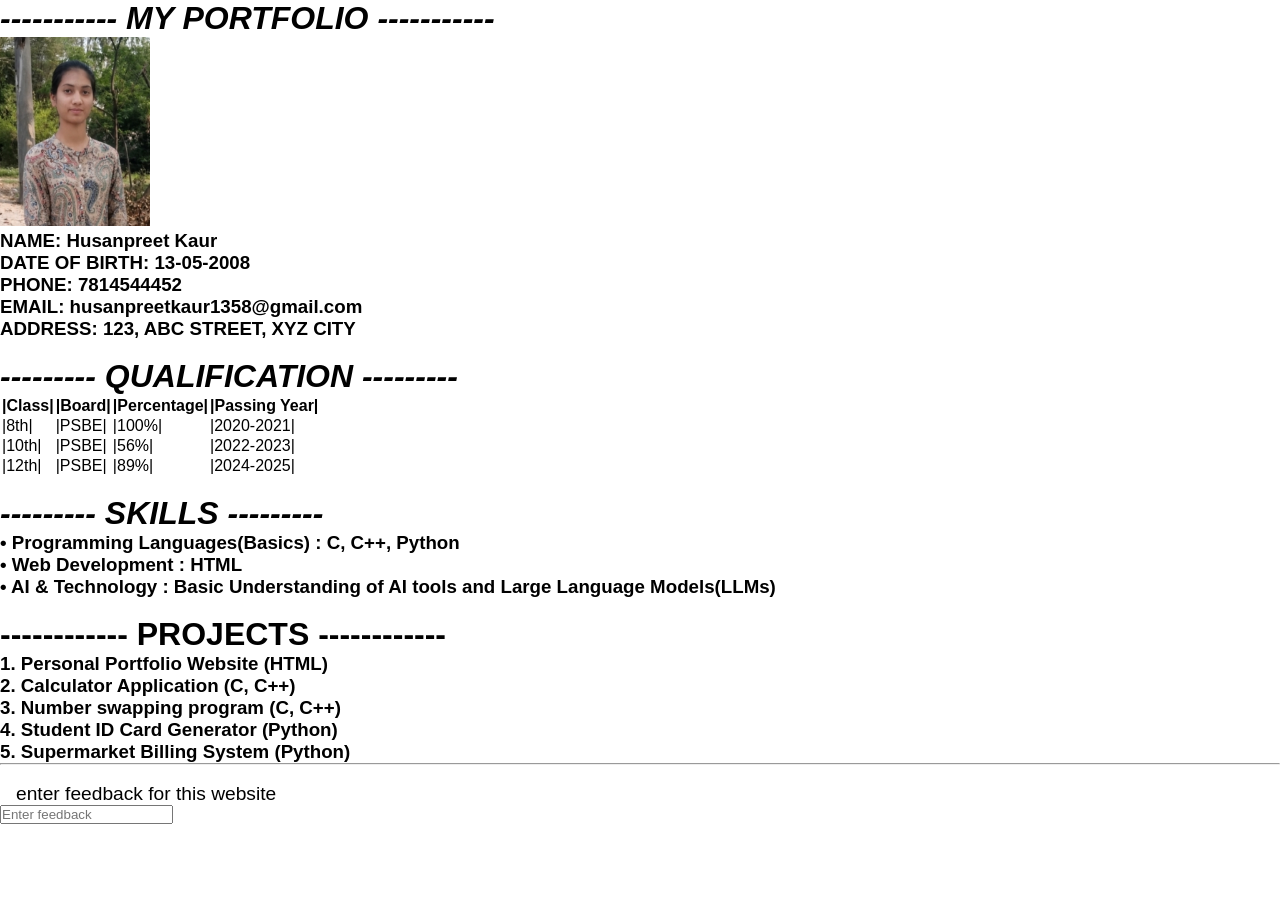
==== index.html @ db44df89 "Initial commit" ====
<!DOCTYPE html>
 <html lang="en">
 <head>
    <meta charset="UTF-8">
    <meta name="viewport" content="width=device-width, initial-scale=1.0">
    <title>Document</title>
    <link rel="stylesheet" href="style.css">
 </head>
 <!-- this is a body part -->
 <body>
    <pre><h1><i>----------- MY PORTFOLIO -----------</i></h1></pre>
    <img src="WhatsApp Image 2026-06-08 at 8.26.55 PM.jpeg" alt="husanpreet" width="150">
      <pre><h3>NAME: Husanpreet Kaur</h3></pre>
      <pre><h3>DATE OF BIRTH: 13-05-2008</h3></pre>
      <pre><h3>PHONE: 7814544452</h3></pre>
      <pre><h3>EMAIL: husanpreetkaur1358@gmail.com</h3></pre>
      <pre><h3>ADDRESS: 123, ABC STREET, XYZ CITY</h3></pre>
      <br>
      <pre><h1><i>--------- QUALIFICATION ---------</i></h1></pre>
      <table>
         <tr>
            <th>|Class|</th>
            <th>|Board|</th>
            <th>|Percentage|</th>
            <th>|Passing Year|</th>
           <tr>
            <td>|8th|</td>
            <td>|PSBE|</td>
            <td>|100%|</td>
            <td>|2020-2021|</td>
            </tr>
            <tr>
               <td>|10th|</td>
               <td>|PSBE|</td>
               <td>|56%|</td>
               <td>|2022-2023|</td>
            </tr>
            <tr>
               <td>|12th|</td>
               <td>|PSBE|</td>
               <td>|89%|</td>
               <td>|2024-2025|</td>
            </tr>
      </table>
      <br>
      <pre><h1><i>--------- SKILLS ---------</i></h1></pre>
      <pre><h3>• Programming Languages(Basics) : C, C++, Python</h3></pre>
      <pre><h3>• Web Development : HTML</h3></pre>
      <pre><h3>• AI & Technology : Basic Understanding of AI tools and Large Language Models(LLMs)</h3></pre>
      <br>
<pre><h1>------------ PROJECTS ------------</h1></pre>
<pre><h3>1. Personal Portfolio Website (HTML)</h3></pre>
<pre><h3>2. Calculator Application (C, C++)</h3></pre>
<pre><h3>3. Number swapping program (C, C++)</h3></pre>
<pre><h3>4. Student ID Card Generator (Python)</h3></pre>
<pre><h3>5. Supermarket Billing System (Python)</h3></pre>
<hr>
<br>
<pre><big>   enter feedback for this website   </big>  </pre>
<input type="text" placeholder="Enter feedback ">

 </body>
 </html>
---- style.css ----
*{
    margin:0;
    padding:0; 
    font-family: Arial, sans-serif;
    box-sizing: border-box;   
}

.navbar {
    height:60px;
    background-color: #0f1111;
    color:white;
    display: flex;
    align-items: center;
    justify-content: space-evenly;
    padding: 20px; 
}

.nav-logo {
    width: 100px;
    height: 50px;
    display: flex;
    align-items: center;
}

.logo {
    height:48px;
    width:100%;
    background-image: url("Screenshot 2026-07-07 092749.png");
    background-size: contain;
    background-repeat: no-repeat;
}

.border {
    border: 1.5px solid transparent;
    padding: 4px;
    cursor: pointer;
}

.border:hover {
    border: 1.5px solid white;
}

/** box2 **/
.add-first {
    color:#cccccc;
    font-size: 0.85rem;
    margin-left:23px ;

}
.add-second {
    font-size: 1rem;
    margin-left:3px;
}
.address-icon {
    display: flex;
    align-items: center;
}
/** box3 **/
.nav-search {
    display:flex;
    justify-content: space-evenly;
    width: 620px;
    height: 40px;
    border-radius: 4px;
    border: 2px solid transparent;
}
.search-select {
    background-color: #f3f3f3;
    width: 50px;
    text-align: center;
    border-top-left-radius: 4px;
     border-bottom-left-radius: 4px;
     border: none;
}
.search-input {
    width: 100%;
    font-size: 1rem;
    border: none;
    padding-left: 10px;
}
.search-icon {
  width:45px; 
  display:flex;
  justify-content: center;  
  align-items:center ;
  font-size:1.2rem;
  background-color: #febd68;
   border-top-right-radius: 4px;
    border-bottom-right-radius: 4px;
    color: #0f1111;
    cursor: pointer;
}

.nav-search:hover {
    border: 2px solid orange;
}

/** box4 **/
span{
    font-size: 0.7rem;
}

.nav-second {
    font-size: 0.85rem;
    font-weight: 700;
}

/** box6 **/
.nav-cart i {
    font-size: 30px;
}

.nav-cart {
    font-size: 0.85rem;
    font-weight: 700;
}

/** panel **/
.panel{
    height: 40px;
    background-color: #222f3d;
    display: flex;
    color: white;
    align-items: center;
    justify-content: space-between;
    padding: 0 20px;
}
.panel-all{
    font-weight: 700;
}

.panel-ops p{
    display: inline;
    margin-left: 15px;
    cursor: pointer;
}
.panel-ops p:hover {
    text-decoration: underline;
}
.panel-ops{
    width: 70%;
    font-size: 0.85rem;
}

.panel-deals {
    font-size: 0.9rem;
    font-weight: 700;
    cursor: pointer;
}

/** hero section**/
.hero-section {
    background-image: url("71ROLBmB4AL._SX3000_.jpg");
    height: 400px;
    width: 100%;
    background-size: cover;
    background-position: center;
    background-repeat: no-repeat;
    display: flex;
    justify-content: center;
    align-items: flex-end;
}

.hero-msg {
    background-color:white;
    color: black;
    height:40px;
    display: flex;
    align-items: center;
    justify-content: center;
    font-size:0.85rem;
    width: 80%;
    margin-bottom: 25px;
    padding: 0 10px;
    text-align: center;
}

.hero-msg a {
    color: #007185;
    text-decoration: none;
}

.hero-msg a:hover {
    text-decoration: underline;
}

/** shop section **/
.shop-section{
    display: flex;
    flex-wrap: wrap;
    justify-content: space-evenly;
    background-color: #e2e7e6;
    padding-bottom: 20px;
}
 .box {
    height: auto;
    width: 23%;
    background-color: white;
    padding: 20px 0px 15px;
    margin-top: 15px;
    display: flex;
    flex-direction: column;
    justify-content: space-detween;
}
.box-img {
    height: 275px;
    width: 100%;
    margin-top:1rem ;
    margin-bottom: 1rem;
    background-size: contain;
    background-position: center;
    background-repeat: no-repeat;
}

.box-content h2 {
    font-size: 1.25rem;
    margin-bottom: 10px;
}
.box-content {
   margin-left: 1rem; 
   margin-right: 1rem;
}
.box-content p {
    color: #007185; 
    cursor: pointer;
    font-size: 0.85rem;
}

.box-content p:hover {
    text-decoration: underline;
}

/** footer **/
footer{
    margin-top: 15px;
}
.foot-panel1{
    background-color: #37475a;
    color: white;
    height: 50px;
    display: flex;
    justify-content: center;
    align-items: center;
    font-size: 0.85rem;
    cursor: pointer;
}

.foot-panel1:hover {
    background-color: #485769;
}

.foot-panel2 {
    background-color: #222f3d;
    color: white;
    padding: 40px 0;
    display: flex;
    justify-content: space-evenly ;
}
.foot-panel2 ul {
    list-style: none;
}

.foot-panel2 h3 {
    font-size: 1rem;
    font-weight: 700;
    margin-bottom: 10px;
}

.foot-panel2 li a {
    display: block;
    font-size: 0.85rem;
    margin-top: 10px;
    color: #dddddd;
    text-decoration: none;
}

.foot-panel2 li a:hover {
    text-decoration: underline;
}

.foot-panel3{
    background-color: #222f3d;
    color: white;
    border-top: 0.5px solid #485769;
    height: 70px;
    display: flex;
    justify-content: center;
    align-items: center;
}

.log{
     background-image: url("Screenshot 2026-07-08 144046.png");
     background-size: cover;
     height:50px;
     width: 100px;
}

.foot-panel4 {
    background-color: #0f1111;
    color: white;
    height: 80px;
     font-size: 0.7rem;
    text-align: center;
    }

.pages {
   
    padding-top: 25px;
}

.pages a {
    color: white;
    text-decoration: none;
    margin: 0 10px;
}

.pages a:hover {
    text-decoration: underline;
}

.copyright{
    padding-top: 5px;
    color: #cccccc;
}
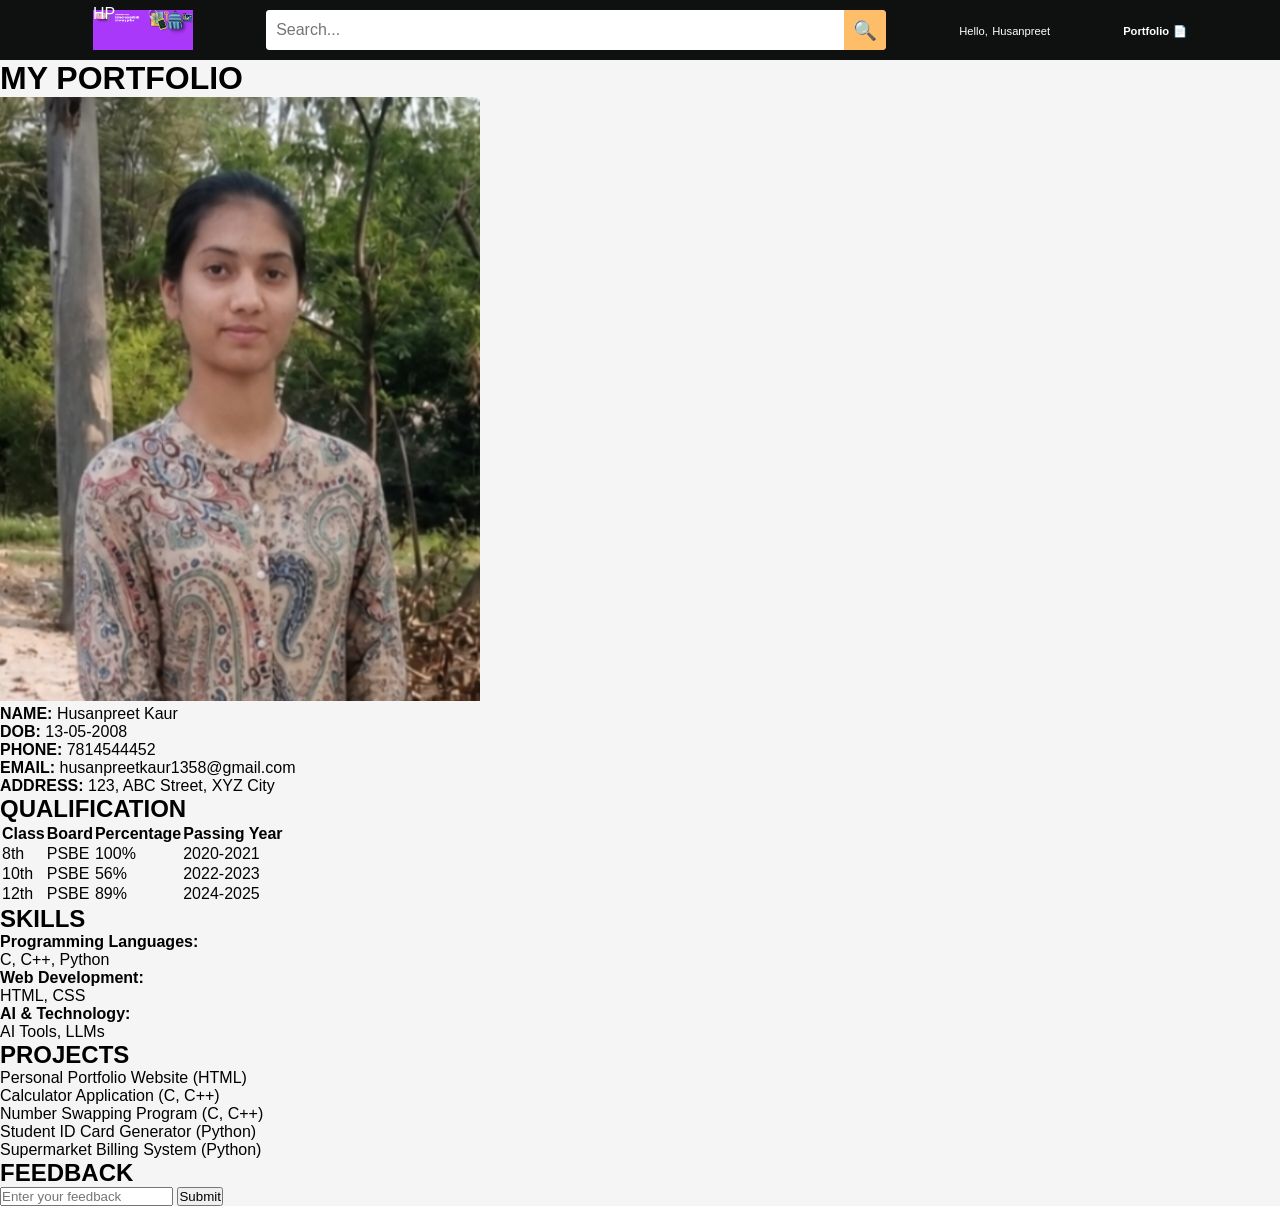
==== commit 86d45c97: "Add Amazon-style navbar and professional portfolio styling" ====
--- a/index.html
+++ b/index.html
@@ -3,61 +3,115 @@
  <head>
     <meta charset="UTF-8">
     <meta name="viewport" content="width=device-width, initial-scale=1.0">
-    <title>Document</title>
+    <title>Husanpreet Kaur - Portfolio</title>
     <link rel="stylesheet" href="style.css">
  </head>
  <!-- this is a body part -->
  <body>
-    <pre><h1><i>----------- MY PORTFOLIO -----------</i></h1></pre>
-    <img src="WhatsApp Image 2026-06-08 at 8.26.55 PM.jpeg" alt="husanpreet" width="150">
-      <pre><h3>NAME: Husanpreet Kaur</h3></pre>
-      <pre><h3>DATE OF BIRTH: 13-05-2008</h3></pre>
-      <pre><h3>PHONE: 7814544452</h3></pre>
-      <pre><h3>EMAIL: husanpreetkaur1358@gmail.com</h3></pre>
-      <pre><h3>ADDRESS: 123, ABC STREET, XYZ CITY</h3></pre>
-      <br>
-      <pre><h1><i>--------- QUALIFICATION ---------</i></h1></pre>
-      <table>
-         <tr>
-            <th>|Class|</th>
-            <th>|Board|</th>
-            <th>|Percentage|</th>
-            <th>|Passing Year|</th>
-           <tr>
-            <td>|8th|</td>
-            <td>|PSBE|</td>
-            <td>|100%|</td>
-            <td>|2020-2021|</td>
-            </tr>
-            <tr>
-               <td>|10th|</td>
-               <td>|PSBE|</td>
-               <td>|56%|</td>
-               <td>|2022-2023|</td>
-            </tr>
-            <tr>
-               <td>|12th|</td>
-               <td>|PSBE|</td>
-               <td>|89%|</td>
-               <td>|2024-2025|</td>
-            </tr>
-      </table>
-      <br>
-      <pre><h1><i>--------- SKILLS ---------</i></h1></pre>
-      <pre><h3>• Programming Languages(Basics) : C, C++, Python</h3></pre>
-      <pre><h3>• Web Development : HTML</h3></pre>
-      <pre><h3>• AI & Technology : Basic Understanding of AI tools and Large Language Models(LLMs)</h3></pre>
-      <br>
-<pre><h1>------------ PROJECTS ------------</h1></pre>
-<pre><h3>1. Personal Portfolio Website (HTML)</h3></pre>
-<pre><h3>2. Calculator Application (C, C++)</h3></pre>
-<pre><h3>3. Number swapping program (C, C++)</h3></pre>
-<pre><h3>4. Student ID Card Generator (Python)</h3></pre>
-<pre><h3>5. Supermarket Billing System (Python)</h3></pre>
-<hr>
-<br>
-<pre><big>   enter feedback for this website   </big>  </pre>
-<input type="text" placeholder="Enter feedback ">
+    <!-- NAVBAR -->
+    <header>
+        <div class="navbar">
+            <div class="nav-logo">
+                <div class="logo">HP</div>
+            </div>
+            <div class="nav-search">
+                <input type="text" class="search-input" placeholder="Search...">
+                <span class="search-icon">🔍</span>
+            </div>
+            <div class="nav-account">
+                <p><span>Hello,</span> <span class="nev-second">Husanpreet</span></p>
+            </div>
+            <div class="nav-cart">
+                <p><span>Portfolio</span> <span class="nev-second">📄</span></p>
+            </div>
+        </div>
+    </header>
+
+    <!-- PORTFOLIO SECTION -->
+    <div class="container">
+        <div class="profile-section">
+            <h1>MY PORTFOLIO</h1>
+            <img src="WhatsApp Image 2026-06-08 at 8.26.55 PM.jpeg" alt="husanpreet" class="profile-img">
+            <div class="info">
+              <p><strong>NAME:</strong> Husanpreet Kaur</p>
+              <p><strong>DOB:</strong> 13-05-2008</p>
+              <p><strong>PHONE:</strong> 7814544452</p>
+              <p><strong>EMAIL:</strong> husanpreetkaur1358@gmail.com</p>
+              <p><strong>ADDRESS:</strong> 123, ABC Street, XYZ City</p>
+            </div>
+        </div>
+
+        <!-- QUALIFICATION SECTION -->
+        <section class="section">
+            <h2>QUALIFICATION</h2>
+            <table>
+                <tr>
+                    <th>Class</th>
+                    <th>Board</th>
+                    <th>Percentage</th>
+                    <th>Passing Year</th>
+                </tr>
+                <tr>
+                    <td>8th</td>
+                    <td>PSBE</td>
+                    <td>100%</td>
+                    <td>2020-2021</td>
+                </tr>
+                <tr>
+                    <td>10th</td>
+                    <td>PSBE</td>
+                    <td>56%</td>
+                    <td>2022-2023</td>
+                </tr>
+                <tr>
+                    <td>12th</td>
+                    <td>PSBE</td>
+                    <td>89%</td>
+                    <td>2024-2025</td>
+                </tr>
+            </table>
+        </section>
+
+        <!-- SKILLS SECTION -->
+        <section class="section">
+            <h2>SKILLS</h2>
+            <div class="skills-grid">
+                <div class="skill-item">
+                    <strong>Programming Languages:</strong>
+                    <p>C, C++, Python</p>
+                </div>
+                <div class="skill-item">
+                    <strong>Web Development:</strong>
+                    <p>HTML, CSS</p>
+                </div>
+                <div class="skill-item">
+                    <strong>AI & Technology:</strong>
+                    <p>AI Tools, LLMs</p>
+                </div>
+            </div>
+        </section>
+
+        <!-- PROJECTS SECTION -->
+        <section class="section">
+            <h2>PROJECTS</h2>
+            <ul class="projects-list">
+                <li>Personal Portfolio Website (HTML)</li>
+                <li>Calculator Application (C, C++)</li>
+                <li>Number Swapping Program (C, C++)</li>
+                <li>Student ID Card Generator (Python)</li>
+                <li>Supermarket Billing System (Python)</li>
+            </ul>
+        </section>
+
+        <!-- FEEDBACK SECTION -->
+        <section class="section feedback-section">
+            <h2>FEEDBACK</h2>
+            <form>
+                <input type="text" placeholder="Enter your feedback" class="feedback-input">
+                <button type="submit" class="btn-submit">Submit</button>
+            </form>
+        </section>
+    </div>
 
  </body>
  </html>
--- a/style.css
+++ b/style.css
@@ -1,98 +1,128 @@
+* {
+    margin: 0;
+    padding: 0;
+    font-family: Arial, sans-serif;
+    box-sizing: border-box;
+}
+
+body {
+    background-color: #f5f5f5;
+}
+
 *{
     margin:0;
     padding:0; 
     font-family: Arial, sans-serif;
-    box-sizing: border-box;   
-}
-
-.navbar {
+    box-sizing: border-box;
+}
+
+.navbar{
     height:60px;
     background-color: #0f1111;
     color:white;
     display: flex;
     align-items: center;
     justify-content: space-evenly;
-    padding: 20px; 
-}
-
-.nav-logo {
+    padding: 0 20px;
+}
+
+.nav-logo{
     width: 100px;
     height: 50px;
     display: flex;
     align-items: center;
 }
 
-.logo {
-    height:48px;
+.logo{
+    height:50px;
     width:100%;
-    background-image: url("Screenshot 2026-07-07 092749.png");
+    background-image: url("71ROLBmB4AL._SX3000_.jpg");
     background-size: contain;
     background-repeat: no-repeat;
-}
-
-.border {
+    background-position: center;
+}
+
+.border{
     border: 1.5px solid transparent;
-    padding: 4px;
-    cursor: pointer;
-}
-
-.border:hover {
+    padding: 10px 15px;
+    border-radius: 3px;
+    cursor: pointer;
+}
+
+.border:hover{
     border: 1.5px solid white;
 }
 
 /** box2 **/
-.add-first {
+.nav-address {
+    display: flex;
+    align-items: center;
+    gap: 5px;
+}
+
+.add-first{
     color:#cccccc;
     font-size: 0.85rem;
-    margin-left:23px ;
-
-}
-.add-second {
+    margin-bottom: 5px;
+}
+
+.add-second{
     font-size: 1rem;
     margin-left:3px;
-}
-.address-icon {
-    display: flex;
-    align-items: center;
-}
+    font-weight: 600;
+}
+
+.address-icon{
+    display: flex;
+    align-items: center;
+    gap: 5px;
+}
+
 /** box3 **/
-.nav-search {
-    display:flex;
+.nav-search{
+    display: flex;
     justify-content: space-evenly;
+    background-color: #febd68;
     width: 620px;
     height: 40px;
     border-radius: 4px;
-    border: 2px solid transparent;
-}
-.search-select {
+    overflow: hidden;
+}
+
+.search-select{
     background-color: #f3f3f3;
     width: 50px;
     text-align: center;
-    border-top-left-radius: 4px;
-     border-bottom-left-radius: 4px;
-     border: none;
-}
-.search-input {
+    border: none;
+    outline: none;
+    cursor: pointer;
+}
+
+.search-input{
     width: 100%;
     font-size: 1rem;
     border: none;
-    padding-left: 10px;
-}
-.search-icon {
-  width:45px; 
-  display:flex;
-  justify-content: center;  
-  align-items:center ;
-  font-size:1.2rem;
-  background-color: #febd68;
-   border-top-right-radius: 4px;
-    border-bottom-right-radius: 4px;
-    color: #0f1111;
-    cursor: pointer;
-}
-
-.nav-search:hover {
-    border: 2px solid orange;
+    outline: none;
+    padding: 0 10px;
+}
+
+.search-input:focus {
+    outline: none;
+}
+
+.search-icon{
+    width: 45px; 
+    display: flex;
+    justify-content: center;  
+    align-items: center;
+    font-size: 1.2rem;
+    background-color: #febd68;
+    color: #0f1111;
+    cursor: pointer;
+}
+
+.search-icon:hover {
+    background-color: #f7a924;
 }
 
 /** box4 **/
@@ -105,14 +135,30 @@
     font-weight: 700;
 }
 
-/** box6 **/
+/** Sign in section **/
+.nav-singin {
+    display: flex;
+    flex-direction: column;
+    justify-content: center;
+}
+
+.nav-return {
+    display: flex;
+    flex-direction: column;
+    justify-content: center;
+}
+
+/** cart section **/
 .nav-cart i {
     font-size: 30px;
+    margin-right: 5px;
 }
 
 .nav-cart {
     font-size: 0.85rem;
     font-weight: 700;
+    display: flex;
+    align-items: center;
 }
 
 /** panel **/
@@ -122,203 +168,172 @@
     display: flex;
     color: white;
     align-items: center;
-    justify-content: space-between;
     padding: 0 20px;
-}
-.panel-all{
-    font-weight: 700;
+    gap: 20px;
+}
+
+.panel-all {
+    display: flex;
+    align-items: center;
+    gap: 8px;
+    cursor: pointer;
+    padding: 8px;
+}
+
+.panel-all:hover {
+    border: 1px solid white;
+    border-radius: 3px;
 }
 
 .panel-ops p{
     display: inline;
-    margin-left: 15px;
-    cursor: pointer;
-}
+    margin-right: 15px;
+    cursor: pointer;
+    padding: 8px;
+}
+
 .panel-ops p:hover {
-    text-decoration: underline;
-}
-.panel-ops{
-    width: 70%;
+    border: 1px solid white;
+    border-radius: 3px;
+}
+
+.panel-ops {
     font-size: 0.85rem;
+    flex: 1;
+    display: flex;
+    gap: 10px;
 }
 
 .panel-deals {
     font-size: 0.9rem;
     font-weight: 700;
     cursor: pointer;
+    padding: 8px;
+}
+
+.panel-deals:hover {
+    border: 1px solid white;
+    border-radius: 3px;
 }
 
 /** hero section**/
 .hero-section {
     background-image: url("71ROLBmB4AL._SX3000_.jpg");
-    height: 400px;
-    width: 100%;
+    height: 600px;
     background-size: cover;
     background-position: center;
     background-repeat: no-repeat;
     display: flex;
+    align-items: flex-end;
     justify-content: center;
-    align-items: flex-end;
+    position: relative;
 }
 
 .hero-msg {
-    background-color:white;
-    color: black;
-    height:40px;
+    background-color: white;
+    color: #0f1111;
+    height: 40px;
     display: flex;
     align-items: center;
     justify-content: center;
-    font-size:0.85rem;
-    width: 80%;
-    margin-bottom: 25px;
-    padding: 0 10px;
+    margin-bottom: 20px;
+    width: 100%;
+    padding: 10px;
     text-align: center;
 }
 
 .hero-msg a {
-    color: #007185;
-    text-decoration: none;
+    color: #0f1111;
+    text-decoration: underline;
+    cursor: pointer;
+    margin-left: 5px;
 }
 
 .hero-msg a:hover {
-    text-decoration: underline;
-}
-
-/** shop section **/
-.shop-section{
+    color: #FF9900;
+}
+
+/** Shop section **/
+.shop-section {
     display: flex;
     flex-wrap: wrap;
     justify-content: space-evenly;
-    background-color: #e2e7e6;
-    padding-bottom: 20px;
-}
- .box {
-    height: auto;
-    width: 23%;
+    background-color: #f5f5f5;
+    padding: 20px;
+    gap: 20px;
+}
+
+.box {
+    width: calc(25% - 15px);
     background-color: white;
-    padding: 20px 0px 15px;
-    margin-top: 15px;
+    padding: 20px;
+    border-radius: 4px;
+    box-shadow: 0 2px 5px rgba(0, 0, 0, 0.1);
+    min-height: 300px;
     display: flex;
     flex-direction: column;
-    justify-content: space-detween;
-}
+}
+
+.box-content h2 {
+    margin-bottom: 15px;
+    font-size: 1.3rem;
+    color: #0f1111;
+}
+
 .box-img {
-    height: 275px;
-    width: 100%;
-    margin-top:1rem ;
-    margin-bottom: 1rem;
+    flex: 1;
     background-size: contain;
+    background-repeat: no-repeat;
     background-position: center;
-    background-repeat: no-repeat;
-}
-
-.box-content h2 {
-    font-size: 1.25rem;
-    margin-bottom: 10px;
-}
-.box-content {
-   margin-left: 1rem; 
-   margin-right: 1rem;
-}
+    margin-bottom: 15px;
+}
+
 .box-content p {
-    color: #007185; 
-    cursor: pointer;
-    font-size: 0.85rem;
+    color: #0f1111;
+    cursor: pointer;
+    text-decoration: underline;
+    font-weight: 600;
+    margin-top: auto;
 }
 
 .box-content p:hover {
-    text-decoration: underline;
-}
-
-/** footer **/
-footer{
-    margin-top: 15px;
-}
-.foot-panel1{
-    background-color: #37475a;
-    color: white;
-    height: 50px;
-    display: flex;
-    justify-content: center;
-    align-items: center;
-    font-size: 0.85rem;
-    cursor: pointer;
-}
-
-.foot-panel1:hover {
-    background-color: #485769;
-}
-
-.foot-panel2 {
-    background-color: #222f3d;
-    color: white;
-    padding: 40px 0;
-    display: flex;
-    justify-content: space-evenly ;
-}
-.foot-panel2 ul {
-    list-style: none;
-}
-
-.foot-panel2 h3 {
-    font-size: 1rem;
-    font-weight: 700;
-    margin-bottom: 10px;
-}
-
-.foot-panel2 li a {
-    display: block;
-    font-size: 0.85rem;
-    margin-top: 10px;
-    color: #dddddd;
-    text-decoration: none;
-}
-
-.foot-panel2 li a:hover {
-    text-decoration: underline;
-}
-
-.foot-panel3{
-    background-color: #222f3d;
-    color: white;
-    border-top: 0.5px solid #485769;
-    height: 70px;
-    display: flex;
-    justify-content: center;
-    align-items: center;
-}
-
-.log{
-     background-image: url("Screenshot 2026-07-08 144046.png");
-     background-size: cover;
-     height:50px;
-     width: 100px;
-}
-
-.foot-panel4 {
-    background-color: #0f1111;
-    color: white;
-    height: 80px;
-     font-size: 0.7rem;
-    text-align: center;
-    }
-
-.pages {
-   
-    padding-top: 25px;
-}
-
-.pages a {
-    color: white;
-    text-decoration: none;
-    margin: 0 10px;
-}
-
-.pages a:hover {
-    text-decoration: underline;
-}
-
-.copyright{
-    padding-top: 5px;
-    color: #cccccc;
-}+    color: #FF9900;
+}
+
+/* Responsive */
+@media (max-width: 1200px) {
+    .box {
+        width: calc(50% - 15px);
+    }
+    
+    .nav-search {
+        width: 400px;
+    }
+}
+
+@media (max-width: 768px) {
+    .box {
+        width: 100%;
+    }
+    
+    .navbar {
+        flex-wrap: wrap;
+        height: auto;
+        gap: 10px;
+    }
+    
+    .nav-search {
+        width: 100%;
+        flex-basis: 100%;
+    }
+    
+    .panel {
+        flex-wrap: wrap;
+    }
+    
+    .panel-ops {
+        flex-basis: 100%;
+        justify-content: flex-start;
+        flex-wrap: wrap;
+    }
+}
